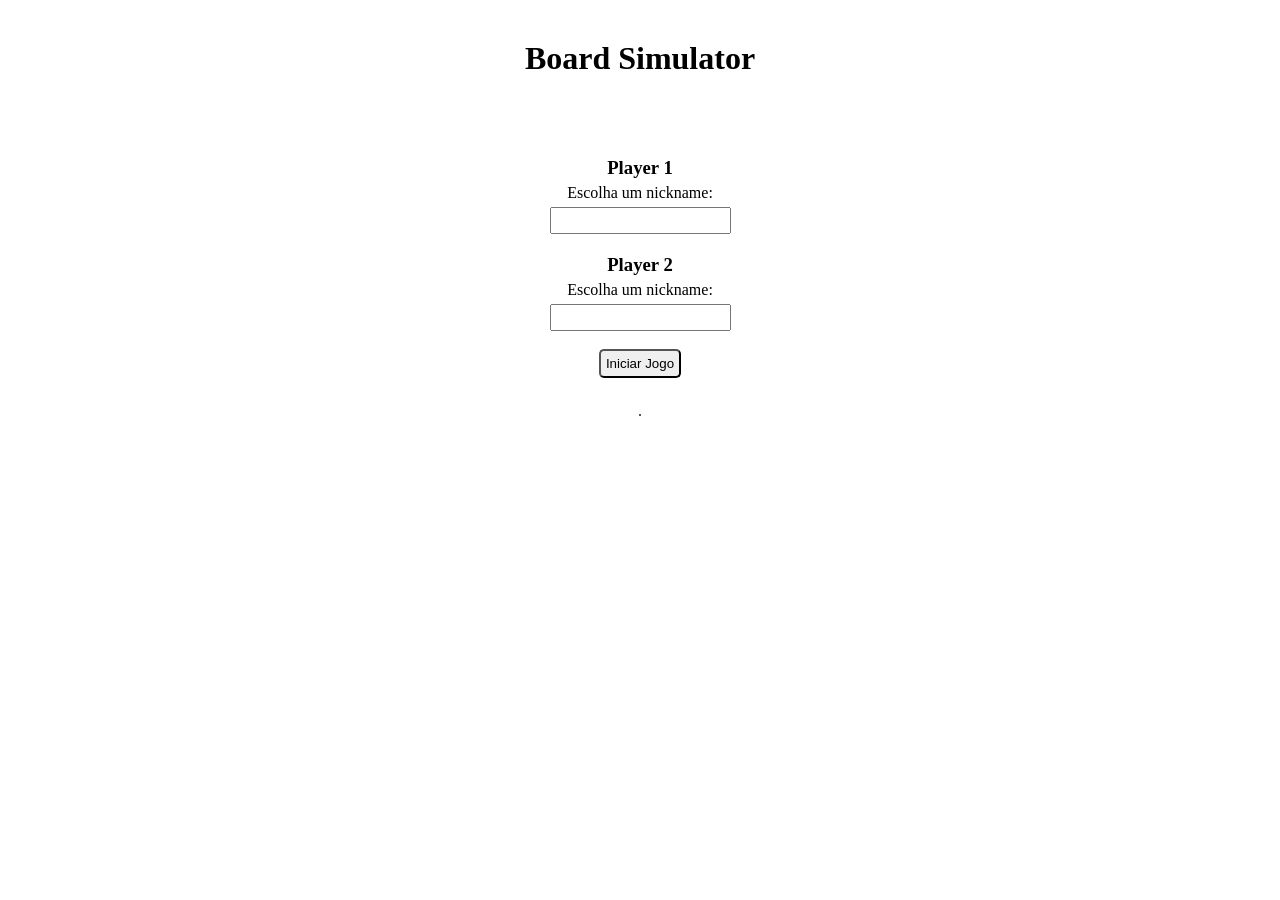
==== jogo.html @ 72eba051 "Primeiro commit" ====
<!DOCTYPE html>
<html lang="pt_br">
<head>
    <meta charset="UTF-8">
    <meta http-equiv="X-UA-Compatible" content="IE=edge">
    <meta name="viewport" content="width=device-width, initial-scale=1.0">
    <script src="main.js" defer></script>
    <link rel="stylesheet" href="jogo.css">
    <title>Board Simulator</title>
</head>
<body>
      
    <h1>Board Simulator</h1>

    <div id="nicknames" class="nicknames">
        <div class="card-players">
            <h3>Player 1</h3>
            <label for="nick1">Escolha um nickname:</label>
            <input type="text" id="nick1">
        </div>
        <div class="card-players">
            <h3>Player 2</h3>
            <label for="nick2">Escolha um nickname:</label>
            <input type="text" id="nick2">
        </div>
    </div>

    <br>
    <button id="jogar" onclick="jogar()">Iniciar Jogo</button>

    <br><br><br>

    <table id="tabela"></table>

    <br>


    <div id="jogo" class="jogo">
        <div>
            <h2>Status do Jogo</h2>
            <p id="status"></p>
        </div>
        
        <div  id="menuPlayers" class="menuPlayers">
            <h3 id="player">Escolha dos Jogadores:</h3>
            <div class="botoes">
                <button id="rolar" onclick="rolarDados()">Rolar Dados</button>
                <button onclick="tomarAntidoto()">Tomar Antídoto</button>
                <button onclick="desistir()">Desistir</button>
                <button onclick="curarVeneno()">Rolar Dados Envenenado</button>
            </div>
        </div>
    </div>
    
</body>
</html>
---- jogo.css ----
* {
    margin: 0;
    padding: 0;
}

body {
    text-align: center;
}

h1 {
    margin-top: 40px;
    margin-bottom: -20px;
}

.nicknames {
    margin-top: 100px;
    display: flex;
    flex-direction: column;
    gap: 20px;
}

.card-players {
    display: flex;
    flex-direction: column;
    gap: 5px;
}

.card-players input {
    margin: auto;
    padding: 4px;
    
}

button {
    padding: 5px;
    border-radius: 5px;
    cursor: pointer;
}

table {
    text-align: center;
    border: solid 1px;
    background: black;
    border-radius: 5px;
    margin: auto;
}

td {
    border: solid 1px;
    padding: 3px;
    background: white;
    text-align: center;
    width: 30px;
    height: 30px;
    font-weight: 700;
    border-radius: 5px;
}

.menuPlayers {
    display: flex;
    flex-direction: column;
    justify-content: center;
    row-gap: 10px;
}

.botoes {
    display: flex;
    flex-direction: row;
    justify-content: center;
    column-gap: 10px;
}

.jogo {
    margin-top: 50px;
    display: none;
    flex-direction: column;
    gap: 60px;
}
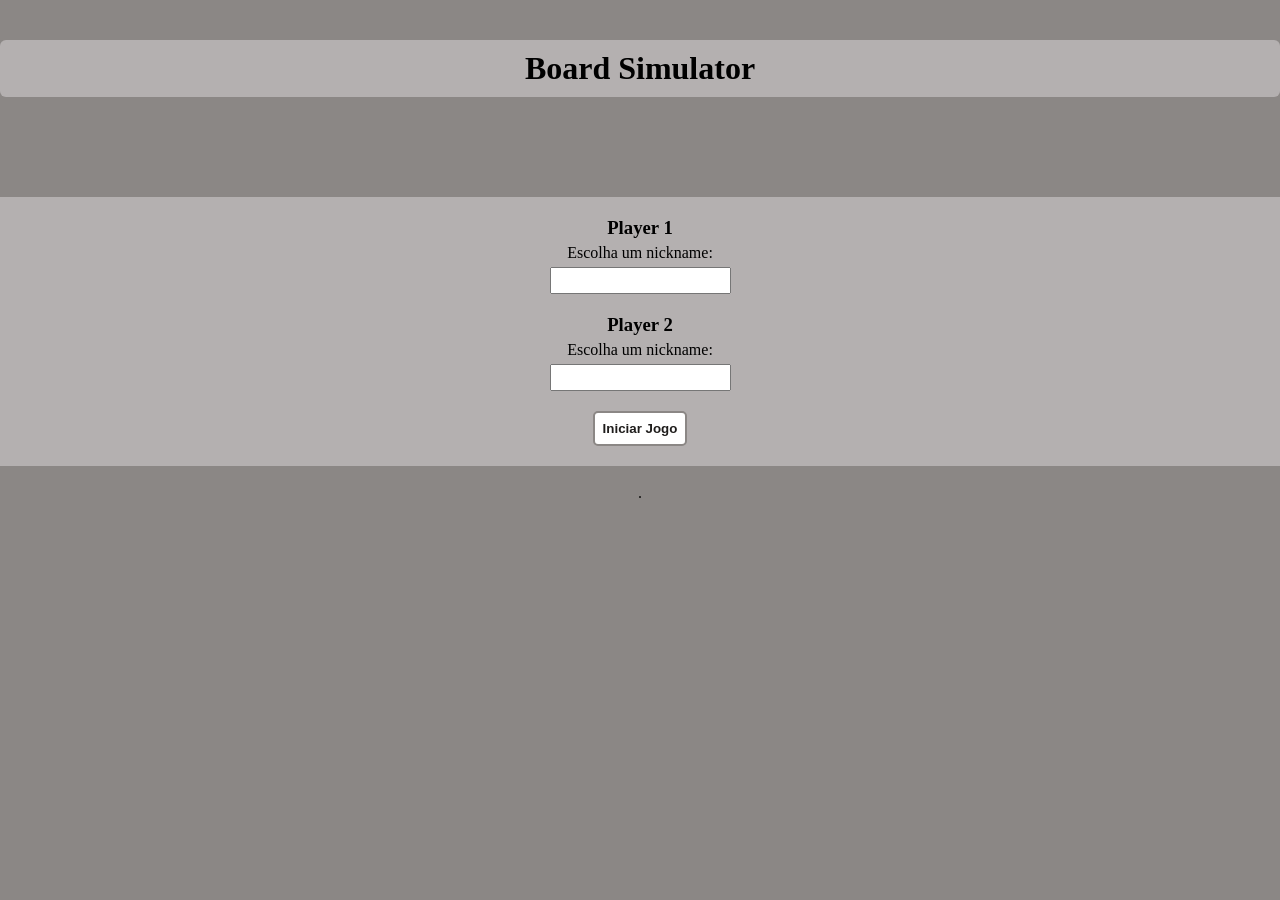
==== commit 1fac309c: "att" ====
--- a/jogo.html
+++ b/jogo.html
@@ -9,7 +9,6 @@
     <title>Board Simulator</title>
 </head>
 <body>
-      
     <h1>Board Simulator</h1>
 
     <div id="nicknames" class="nicknames">
@@ -23,33 +22,52 @@
             <label for="nick2">Escolha um nickname:</label>
             <input type="text" id="nick2">
         </div>
+        <button id="jogar" onclick="jogar()">Iniciar Jogo</button>
     </div>
+  
 
-    <br>
-    <button id="jogar" onclick="jogar()">Iniciar Jogo</button>
-
-    <br><br><br>
-
-    <table id="tabela"></table>
-
-    <br>
-
-
+    <table class="tabuleiro" id="tabela"></table>
+    
     <div id="jogo" class="jogo">
+        <div  id="menuPlayers" class="menuPlayers">
+            <h2 id="player">Escolha dos Jogadores:</h2>
+            <div class="botoes">
+                <button id="botRolar" onclick="rolarDados()">Rolar Dados</button>
+                <button id="botTomar" onclick="tomarAntidoto()">Tomar Antídoto</button>
+                <button id="botDesistir" onclick="desistir()">Desistir</button>
+                <button id="botCurar" onclick="curarVeneno()">Rolar Dados Envenenado</button>
+            </div>
+        </div>
         <div>
             <h2>Status do Jogo</h2>
-            <p id="status"></p>
+            <div class="status">
+                <div>
+                    <h3>Extras:</h3>
+                    <table class="extra">
+                        <tr>
+                            <td rowspan="2" id="extra1">play 1</td>
+                            <td id="casa1">Está na casa início</td>
+                        </tr>
+                        <tr>
+                            <td id="estoque1">Antídotos: 3</td>
+                        </tr>
+                        <tr>
+                            <td rowspan="2" id="extra2">play 2</td>
+                            <td id="casa2">Está na casa início</td>
+                        </tr>
+                        <tr>
+                            <td id="estoque2">Antídotos: 3</td>
+                        </tr>
+                    </table>
+                </div>
+                <div>
+                    <h3>Acontecendo agora:</h3>
+                    <p id="status">Nenhum jogador no tabuleiro</p>
+                </div>
+            </div>
         </div>
         
-        <div  id="menuPlayers" class="menuPlayers">
-            <h3 id="player">Escolha dos Jogadores:</h3>
-            <div class="botoes">
-                <button id="rolar" onclick="rolarDados()">Rolar Dados</button>
-                <button onclick="tomarAntidoto()">Tomar Antídoto</button>
-                <button onclick="desistir()">Desistir</button>
-                <button onclick="curarVeneno()">Rolar Dados Envenenado</button>
-            </div>
-        </div>
+        
     </div>
     
 </body>
--- a/jogo.css
+++ b/jogo.css
@@ -5,18 +5,34 @@
 
 body {
     text-align: center;
+    font-family: "Cambria";
+    background: rgb(139, 135, 133);
 }
 
 h1 {
     margin-top: 40px;
-    margin-bottom: -20px;
+    margin-bottom: 40px;
+    background: rgb(180, 176, 176);
+    padding: 10px;
+    border-radius: 6px;
+}
+
+p {
+    font-size: 18px;
 }
 
 .nicknames {
-    margin-top: 100px;
     display: flex;
     flex-direction: column;
     gap: 20px;
+    margin-top: 100px;
+    margin-bottom: 30px;
+    padding: 20px;
+    background: rgb(180, 176, 176);
+}
+
+.nicknames button {
+    margin: auto;
 }
 
 .card-players {
@@ -32,12 +48,16 @@
 }
 
 button {
-    padding: 5px;
+    padding: 8px;
     border-radius: 5px;
+    font-weight: 700;
+    color: rgb(31, 29, 28);
+    border: solid 2px rgb(139, 135, 133);
     cursor: pointer;
+    background: rgb(255, 255, 255);
 }
 
-table {
+.tabuleiro {
     text-align: center;
     border: solid 1px;
     background: black;
@@ -45,7 +65,7 @@
     margin: auto;
 }
 
-td {
+.tabuleiro td {
     border: solid 1px;
     padding: 3px;
     background: white;
@@ -72,7 +92,37 @@
 
 .jogo {
     margin-top: 50px;
+    padding: 20px;
     display: none;
     flex-direction: column;
-    gap: 60px;
+    gap: 40px;
+    background: rgb(180, 176, 176);
+}
+
+.status {
+    display: flex;
+    flex-direction: row;
+    justify-content: center;
+    gap: 130px;
+    margin-top: 15px;
+}
+
+
+#casa1, #casa2, #estoque1, #estoque2{
+    width: 120px;
+    padding: 4px;
+    border: solid 0.5px rgb(139, 135, 133);
+}
+
+#extra1, #extra2 {
+    border: solid 0.5px rgb(139, 135, 133);
+    width: 80px;
+}
+
+#extra1, #casa1, #estoque1 {
+    background: rgb(116, 163, 116);
+}
+
+#extra2, #casa2, #estoque2 {
+    background: rgb(122, 64, 122);
 }
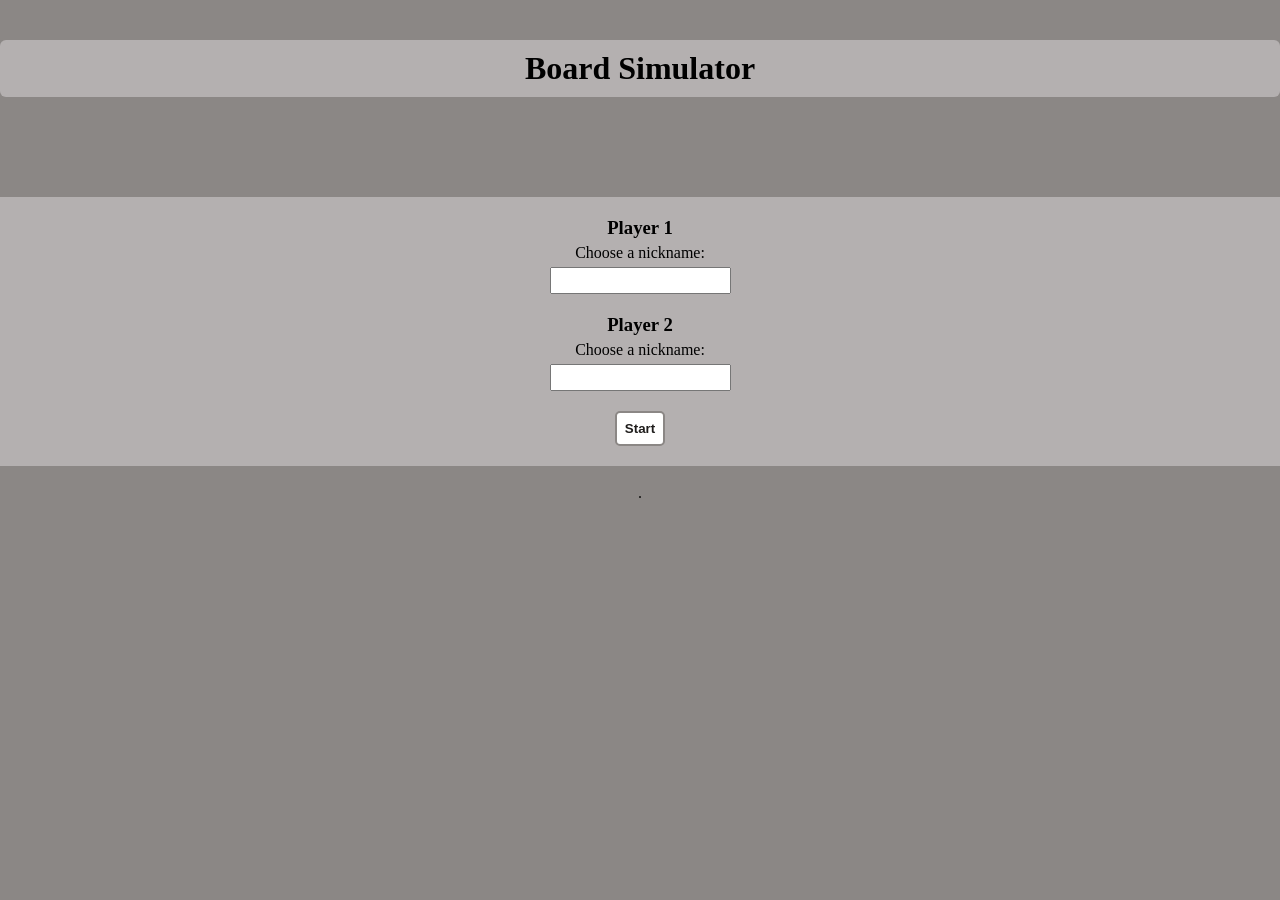
==== commit 53371034: "english translation" ====
--- a/jogo.html
+++ b/jogo.html
@@ -14,15 +14,15 @@
     <div id="nicknames" class="nicknames">
         <div class="card-players">
             <h3>Player 1</h3>
-            <label for="nick1">Escolha um nickname:</label>
+            <label for="nick1">Choose a nickname:</label>
             <input type="text" id="nick1">
         </div>
         <div class="card-players">
             <h3>Player 2</h3>
-            <label for="nick2">Escolha um nickname:</label>
+            <label for="nick2">Choose a nickname:</label>
             <input type="text" id="nick2">
         </div>
-        <button id="jogar" onclick="jogar()">Iniciar Jogo</button>
+        <button id="jogar" onclick="jogar()">Start</button>
     </div>
   
 
@@ -32,42 +32,39 @@
         <div  id="menuPlayers" class="menuPlayers">
             <h2 id="player">Escolha dos Jogadores:</h2>
             <div class="botoes">
-                <button id="botRolar" onclick="rolarDados()">Rolar Dados</button>
-                <button id="botTomar" onclick="tomarAntidoto()">Tomar Antídoto</button>
-                <button id="botDesistir" onclick="desistir()">Desistir</button>
-                <button id="botCurar" onclick="curarVeneno()">Rolar Dados Envenenado</button>
+                <button id="botRolar" onclick="rolarDados()">Roll Dices</button>
+                <button id="botTomar" onclick="tomarAntidoto()">Take antidote</button>
+                <button id="botDesistir" onclick="desistir()">Give Up</button>
             </div>
         </div>
         <div>
-            <h2>Status do Jogo</h2>
+            <h2>Game Status</h2>
             <div class="status">
                 <div>
                     <h3>Extras:</h3>
                     <table class="extra">
                         <tr>
                             <td rowspan="2" id="extra1">play 1</td>
-                            <td id="casa1">Está na casa início</td>
+                            <td id="casa1">in the beginning house</td>
                         </tr>
                         <tr>
-                            <td id="estoque1">Antídotos: 3</td>
+                            <td id="estoque1">Antidotes: 3</td>
                         </tr>
                         <tr>
                             <td rowspan="2" id="extra2">play 2</td>
-                            <td id="casa2">Está na casa início</td>
+                            <td id="casa2">in the beginning house</td>
                         </tr>
                         <tr>
-                            <td id="estoque2">Antídotos: 3</td>
+                            <td id="estoque2">Antidotes: 3</td>
                         </tr>
                     </table>
                 </div>
                 <div>
-                    <h3>Acontecendo agora:</h3>
-                    <p id="status">Nenhum jogador no tabuleiro</p>
+                    <h3>Now:</h3>
+                    <p id="status">no player on the board</p>
                 </div>
             </div>
         </div>
-        
-        
     </div>
     
 </body>
